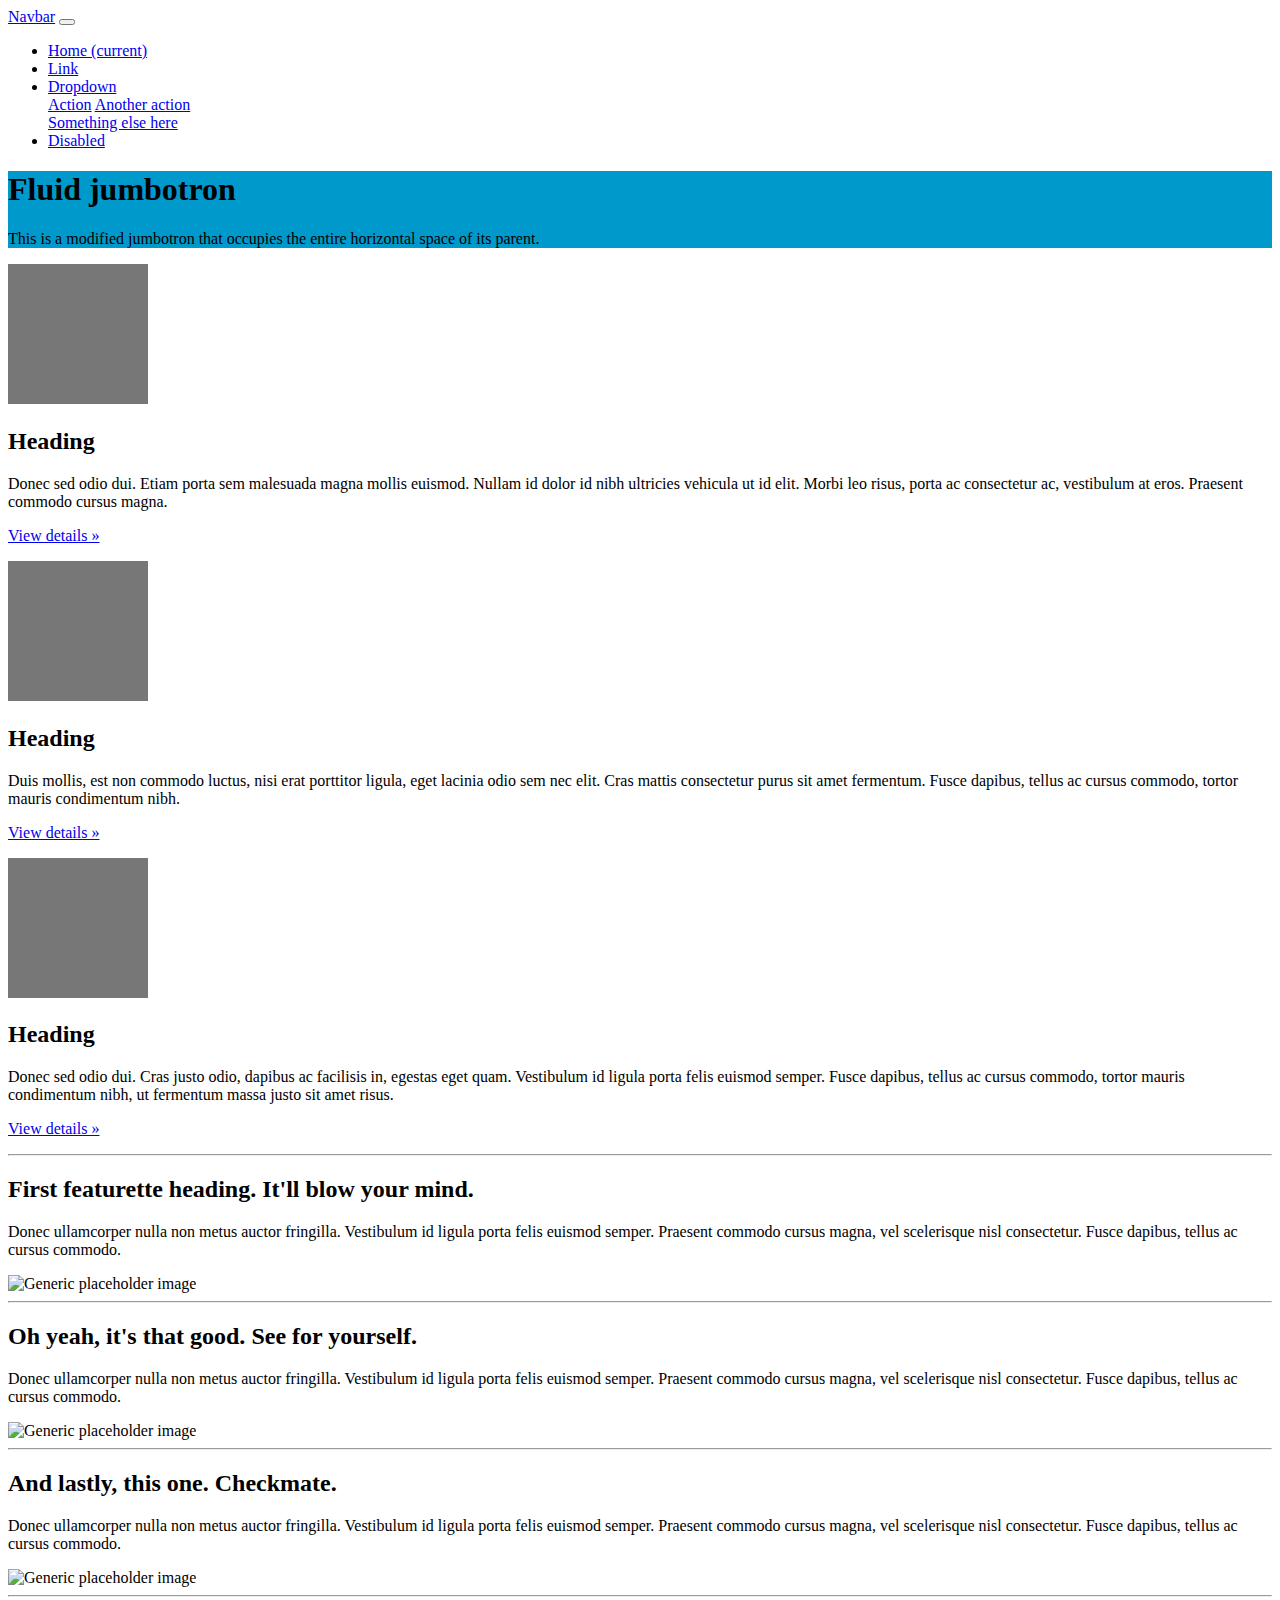
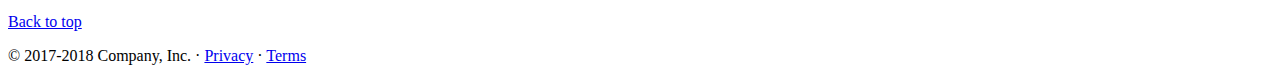
==== index.html @ eb479bd4 "First layout" ====
<!doctype html>
<html lang="en">
    <head>
        <!-- Required meta tags -->
        <meta charset="utf-8">
        <meta name="viewport" content="width=device-width, initial-scale=1, shrink-to-fit=no">
    
        <!-- Bootstrap CSS -->
        <link rel="stylesheet" href="https://stackpath.bootstrapcdn.com/bootstrap/4.1.3/css/bootstrap.min.css" integrity="sha384-MCw98/SFnGE8fJT3GXwEOngsV7Zt27NXFoaoApmYm81iuXoPkFOJwJ8ERdknLPMO" crossorigin="anonymous">
        <link rel="stylesheet" href="styles/styles.css">
    
        <title>Welcome to Open Asterisk</title>
    </head>
    <body>

    <header>
        <div class="container">
            <nav class="navbar navbar-expand-lg navbar-light ">
                    <a class="navbar-brand" href="index.html">Navbar</a>
                    <button class="navbar-toggler" type="button" data-toggle="collapse" data-target="#navbarSupportedContent" aria-controls="navbarSupportedContent" aria-expanded="false" aria-label="Toggle navigation">
                      <span class="navbar-toggler-icon"></span>
                    </button>
                  
                    <div class="collapse navbar-collapse" id="navbarSupportedContent">
                      <ul class="navbar-nav mr-auto">
                        <li class="nav-item active">
                          <a class="nav-link" href="#">Home <span class="sr-only">(current)</span></a>
                        </li>
                        <li class="nav-item">
                          <a class="nav-link" href="#">Link</a>
                        </li>
                        <li class="nav-item dropdown">
                          <a class="nav-link dropdown-toggle" href="#" id="navbarDropdown" role="button" data-toggle="dropdown" aria-haspopup="true" aria-expanded="false">
                            Dropdown
                          </a>
                          <div class="dropdown-menu" aria-labelledby="navbarDropdown">
                            <a class="dropdown-item" href="#">Action</a>
                            <a class="dropdown-item" href="#">Another action</a>
                            <div class="dropdown-divider"></div>
                            <a class="dropdown-item" href="#">Something else here</a>
                          </div>
                        </li>
                        <li class="nav-item">
                          <a class="nav-link disabled" href="#">Disabled</a>
                        </li>
                      </ul>
                      
                    </div>
                  </nav>
        </div>

    </header>

    <main role="main">
        <div class="jumbotron jumbotron-fluid bg-blue text-white">
            <div class="container">
                <h1 class="display-4">Fluid jumbotron</h1>
                <p class="lead">This is a modified jumbotron that occupies the entire horizontal space of its parent.</p>
            </div>
        </div>


      <!-- Marketing messaging and featurettes
      ================================================== -->
      <!-- Wrap the rest of the page in another container to center all the content. -->

      <div class="container marketing">

        <!-- Three columns of text below the carousel -->
        <div class="row">
          <div class="col-lg-4">
            <img class="rounded-circle" src="[data-uri]" alt="Generic placeholder image" width="140" height="140">
            <h2>Heading</h2>
            <p>Donec sed odio dui. Etiam porta sem malesuada magna mollis euismod. Nullam id dolor id nibh ultricies vehicula ut id elit. Morbi leo risus, porta ac consectetur ac, vestibulum at eros. Praesent commodo cursus magna.</p>
            <p><a class="btn btn-secondary" href="#" role="button">View details &raquo;</a></p>
          </div><!-- /.col-lg-4 -->
          <div class="col-lg-4">
            <img class="rounded-circle" src="[data-uri]" alt="Generic placeholder image" width="140" height="140">
            <h2>Heading</h2>
            <p>Duis mollis, est non commodo luctus, nisi erat porttitor ligula, eget lacinia odio sem nec elit. Cras mattis consectetur purus sit amet fermentum. Fusce dapibus, tellus ac cursus commodo, tortor mauris condimentum nibh.</p>
            <p><a class="btn btn-secondary" href="#" role="button">View details &raquo;</a></p>
          </div><!-- /.col-lg-4 -->
          <div class="col-lg-4">
            <img class="rounded-circle" src="[data-uri]" alt="Generic placeholder image" width="140" height="140">
            <h2>Heading</h2>
            <p>Donec sed odio dui. Cras justo odio, dapibus ac facilisis in, egestas eget quam. Vestibulum id ligula porta felis euismod semper. Fusce dapibus, tellus ac cursus commodo, tortor mauris condimentum nibh, ut fermentum massa justo sit amet risus.</p>
            <p><a class="btn btn-secondary" href="#" role="button">View details &raquo;</a></p>
          </div><!-- /.col-lg-4 -->
        </div><!-- /.row -->


        <!-- START THE FEATURETTES -->

        <hr class="featurette-divider">

        <div class="row featurette">
          <div class="col-md-7">
            <h2 class="featurette-heading">First featurette heading. <span class="text-muted">It'll blow your mind.</span></h2>
            <p class="lead">Donec ullamcorper nulla non metus auctor fringilla. Vestibulum id ligula porta felis euismod semper. Praesent commodo cursus magna, vel scelerisque nisl consectetur. Fusce dapibus, tellus ac cursus commodo.</p>
          </div>
          <div class="col-md-5">
            <img class="featurette-image img-fluid mx-auto" data-src="holder.js/500x500/auto" alt="Generic placeholder image">
          </div>
        </div>

        <hr class="featurette-divider">

        <div class="row featurette">
          <div class="col-md-7 order-md-2">
            <h2 class="featurette-heading">Oh yeah, it's that good. <span class="text-muted">See for yourself.</span></h2>
            <p class="lead">Donec ullamcorper nulla non metus auctor fringilla. Vestibulum id ligula porta felis euismod semper. Praesent commodo cursus magna, vel scelerisque nisl consectetur. Fusce dapibus, tellus ac cursus commodo.</p>
          </div>
          <div class="col-md-5 order-md-1">
            <img class="featurette-image img-fluid mx-auto" data-src="holder.js/500x500/auto" alt="Generic placeholder image">
          </div>
        </div>

        <hr class="featurette-divider">

        <div class="row featurette">
          <div class="col-md-7">
            <h2 class="featurette-heading">And lastly, this one. <span class="text-muted">Checkmate.</span></h2>
            <p class="lead">Donec ullamcorper nulla non metus auctor fringilla. Vestibulum id ligula porta felis euismod semper. Praesent commodo cursus magna, vel scelerisque nisl consectetur. Fusce dapibus, tellus ac cursus commodo.</p>
          </div>
          <div class="col-md-5">
            <img class="featurette-image img-fluid mx-auto" data-src="holder.js/500x500/auto" alt="Generic placeholder image">
          </div>
        </div>

        <hr class="featurette-divider">

        <!-- /END THE FEATURETTES -->

      </div><!-- /.container -->


      <!-- FOOTER -->
      <footer class="container">
        <p class="float-right"><a href="#">Back to top</a></p>
        <p>&copy; 2017-2018 Company, Inc. &middot; <a href="#">Privacy</a> &middot; <a href="#">Terms</a></p>
      </footer>
    </main>

    <!-- Optional JavaScript -->
    <!-- jQuery first, then Popper.js, then Bootstrap JS -->
    <script src="https://code.jquery.com/jquery-3.3.1.slim.min.js" integrity="sha384-q8i/X+965DzO0rT7abK41JStQIAqVgRVzpbzo5smXKp4YfRvH+8abtTE1Pi6jizo" crossorigin="anonymous"></script>
    <script src="https://cdnjs.cloudflare.com/ajax/libs/popper.js/1.14.3/umd/popper.min.js" integrity="sha384-ZMP7rVo3mIykV+2+9J3UJ46jBk0WLaUAdn689aCwoqbBJiSnjAK/l8WvCWPIPm49" crossorigin="anonymous"></script>
    <script src="https://stackpath.bootstrapcdn.com/bootstrap/4.1.3/js/bootstrap.min.js" integrity="sha384-ChfqqxuZUCnJSK3+MXmPNIyE6ZbWh2IMqE241rYiqJxyMiZ6OW/JmZQ5stwEULTy" crossorigin="anonymous"></script>
  </body>
</html>
---- styles/styles.css ----
.bg-blue { background-color: #09c; }
.text-blue { color: #09c; }

.bg-green { background-color: #6c3; }
.text-green { color: #6c3; }
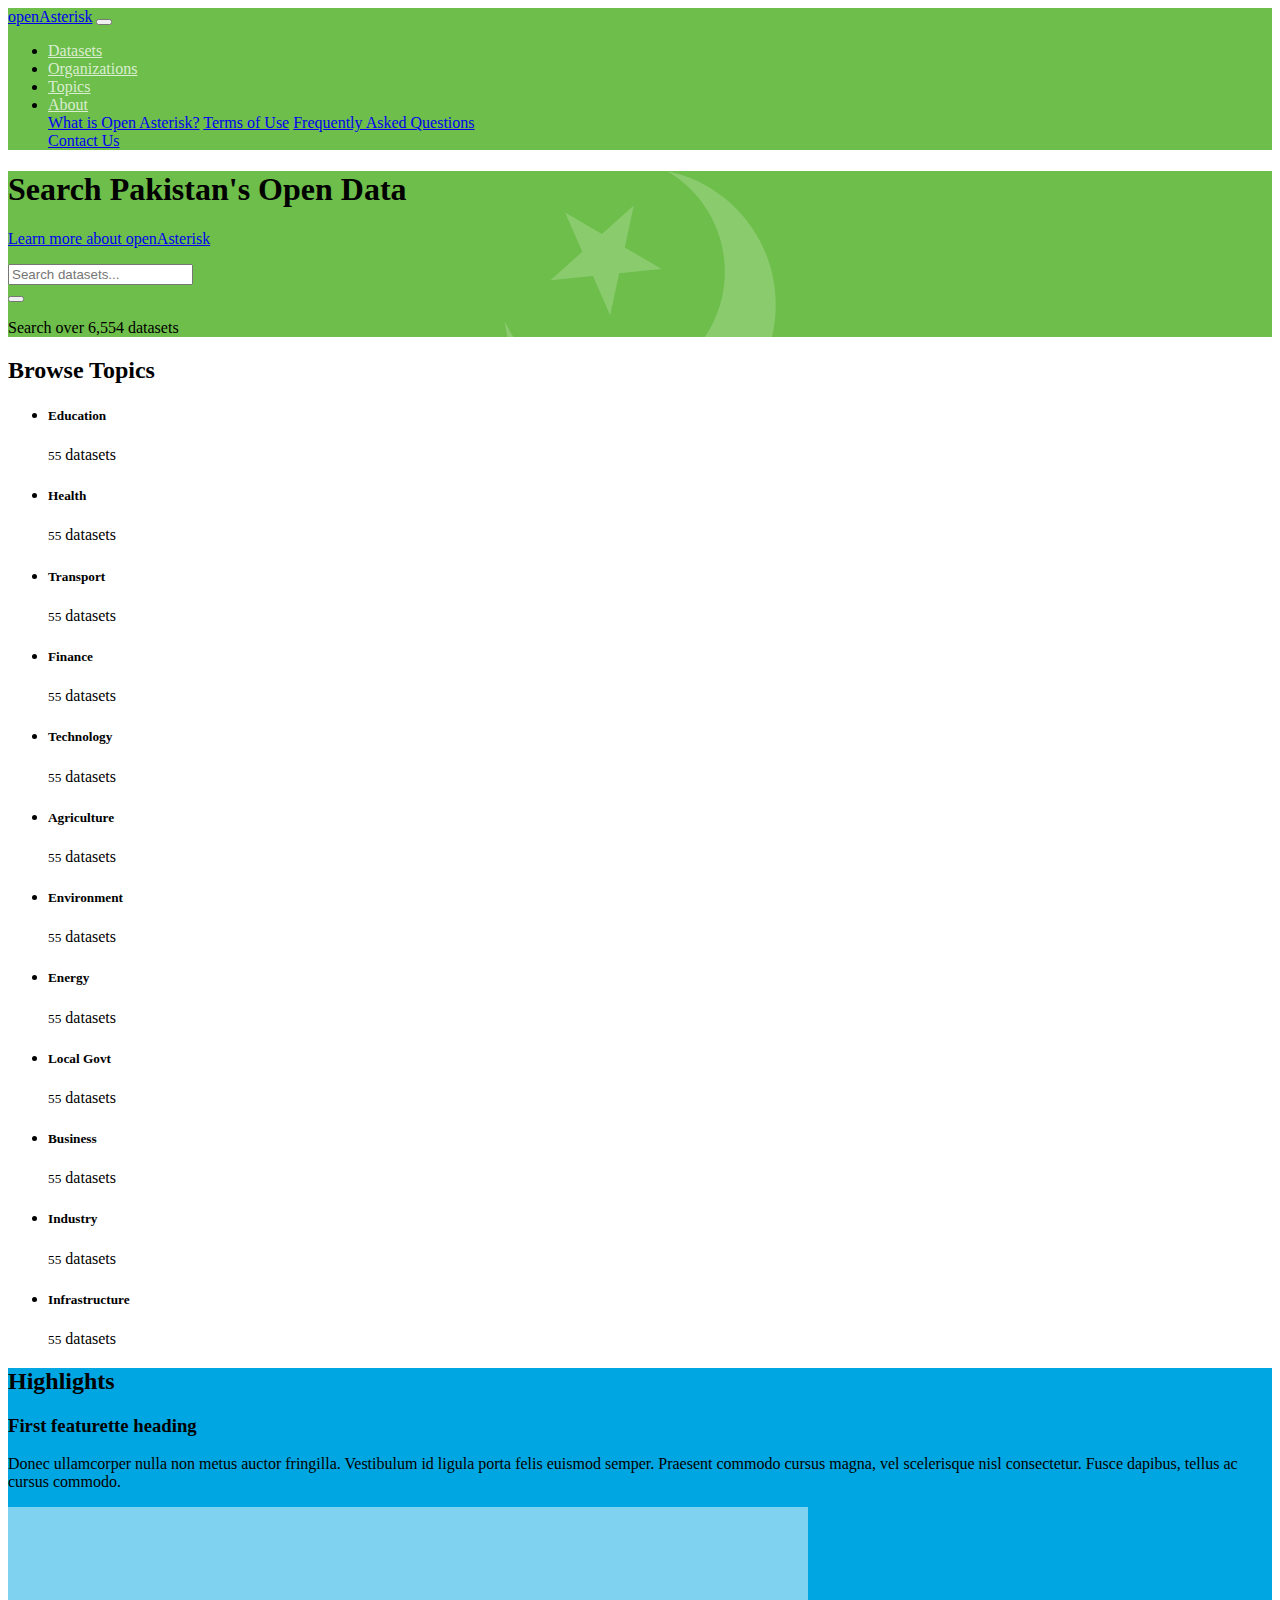
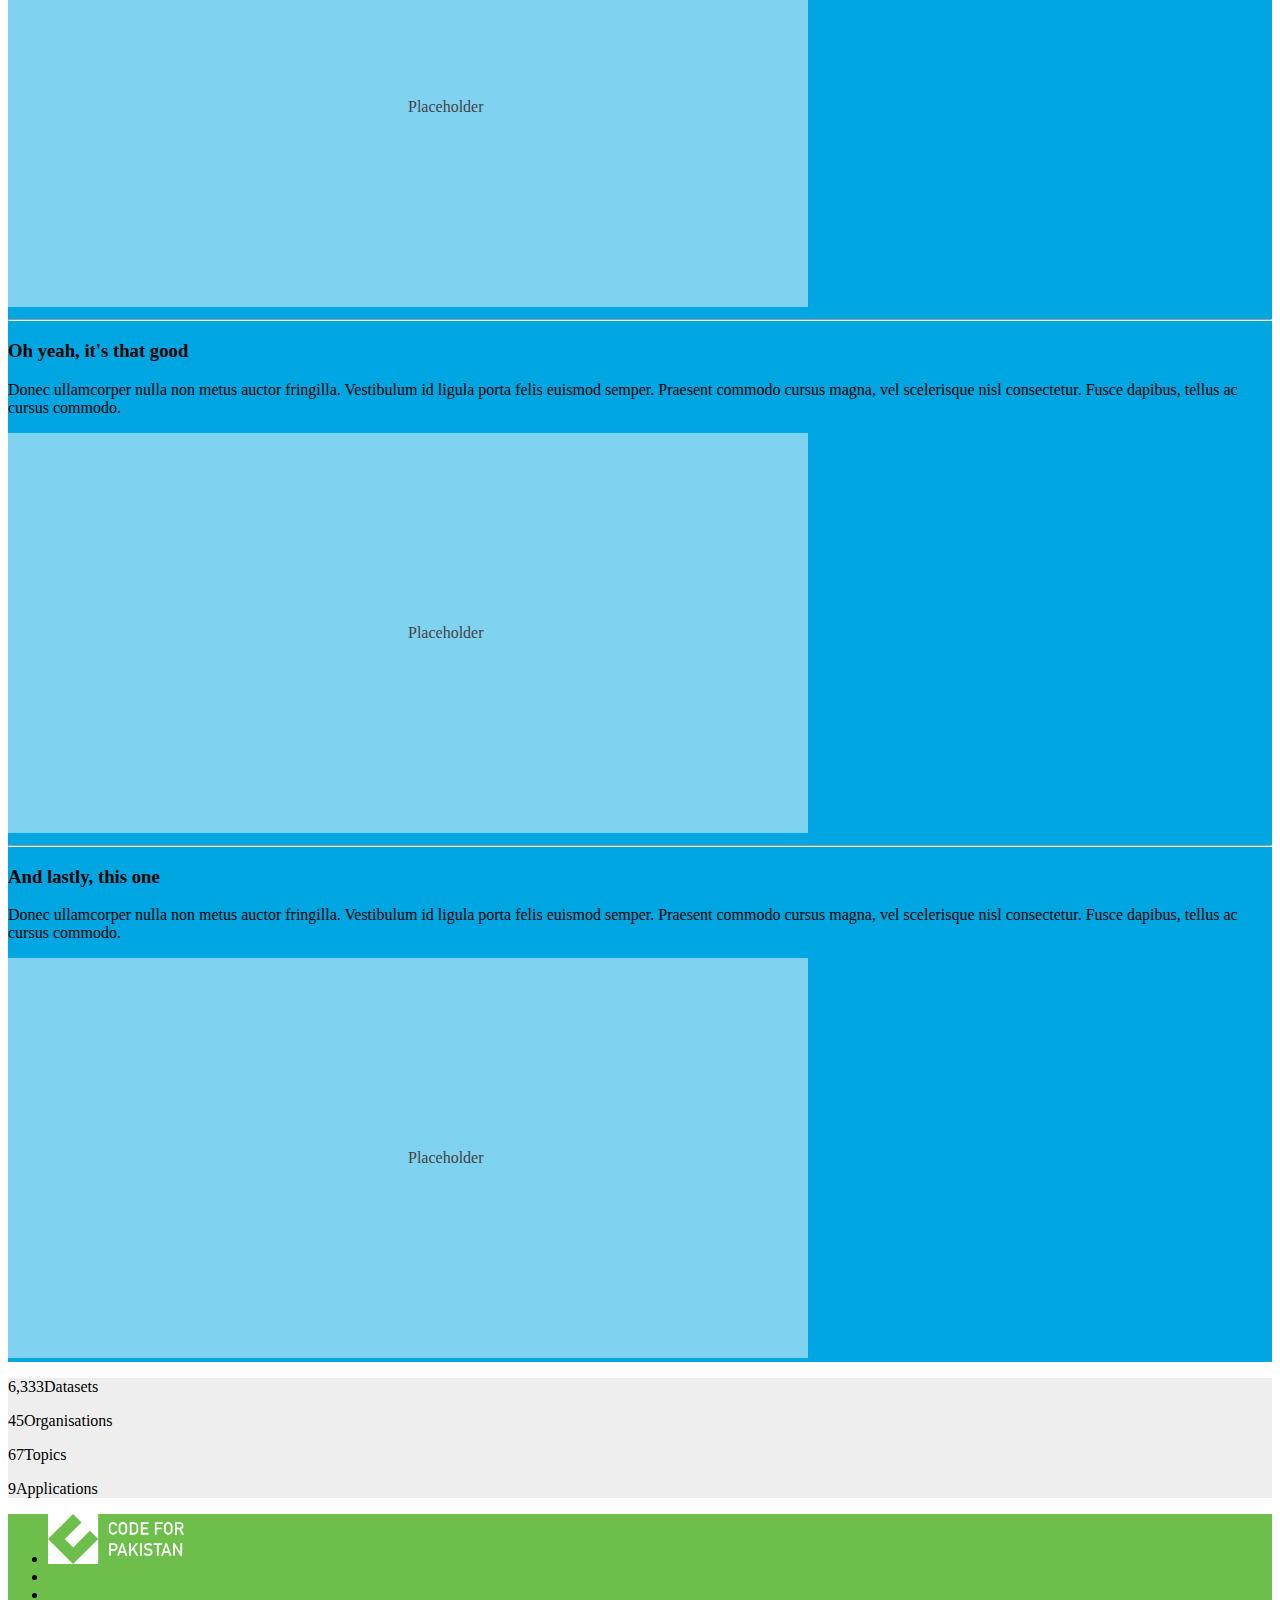
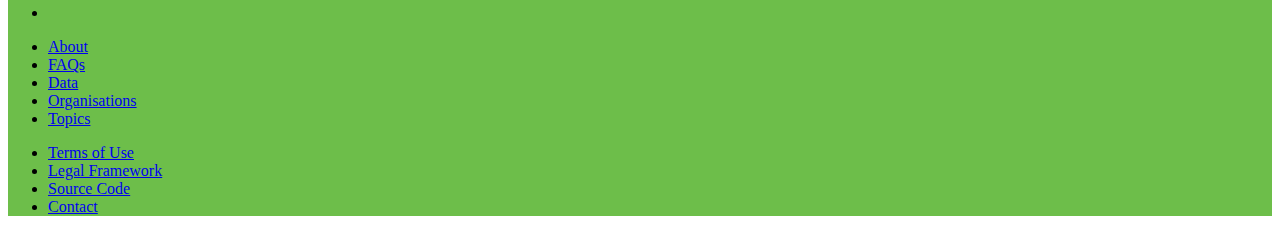
==== commit 18d365c6: "Updated home page template" ====
--- a/index.html
+++ b/index.html
@@ -1,105 +1,238 @@
 <!doctype html>
 <html lang="en">
-    <head>
-        <!-- Required meta tags -->
-        <meta charset="utf-8">
-        <meta name="viewport" content="width=device-width, initial-scale=1, shrink-to-fit=no">
-    
-        <!-- Bootstrap CSS -->
-        <link rel="stylesheet" href="https://stackpath.bootstrapcdn.com/bootstrap/4.1.3/css/bootstrap.min.css" integrity="sha384-MCw98/SFnGE8fJT3GXwEOngsV7Zt27NXFoaoApmYm81iuXoPkFOJwJ8ERdknLPMO" crossorigin="anonymous">
-        <link rel="stylesheet" href="styles/styles.css">
-    
-        <title>Welcome to Open Asterisk</title>
-    </head>
-    <body>
-
-    <header>
-        <div class="container">
-            <nav class="navbar navbar-expand-lg navbar-light ">
-                    <a class="navbar-brand" href="index.html">Navbar</a>
-                    <button class="navbar-toggler" type="button" data-toggle="collapse" data-target="#navbarSupportedContent" aria-controls="navbarSupportedContent" aria-expanded="false" aria-label="Toggle navigation">
-                      <span class="navbar-toggler-icon"></span>
-                    </button>
-                  
-                    <div class="collapse navbar-collapse" id="navbarSupportedContent">
-                      <ul class="navbar-nav mr-auto">
-                        <li class="nav-item active">
-                          <a class="nav-link" href="#">Home <span class="sr-only">(current)</span></a>
-                        </li>
-                        <li class="nav-item">
-                          <a class="nav-link" href="#">Link</a>
-                        </li>
-                        <li class="nav-item dropdown">
-                          <a class="nav-link dropdown-toggle" href="#" id="navbarDropdown" role="button" data-toggle="dropdown" aria-haspopup="true" aria-expanded="false">
-                            Dropdown
-                          </a>
-                          <div class="dropdown-menu" aria-labelledby="navbarDropdown">
-                            <a class="dropdown-item" href="#">Action</a>
-                            <a class="dropdown-item" href="#">Another action</a>
-                            <div class="dropdown-divider"></div>
-                            <a class="dropdown-item" href="#">Something else here</a>
-                          </div>
-                        </li>
-                        <li class="nav-item">
-                          <a class="nav-link disabled" href="#">Disabled</a>
-                        </li>
-                      </ul>
-                      
-                    </div>
-                  </nav>
-        </div>
-
-    </header>
-
-    <main role="main">
-        <div class="jumbotron jumbotron-fluid bg-blue text-white">
-            <div class="container">
-                <h1 class="display-4">Fluid jumbotron</h1>
-                <p class="lead">This is a modified jumbotron that occupies the entire horizontal space of its parent.</p>
-            </div>
-        </div>
-
-
-      <!-- Marketing messaging and featurettes
-      ================================================== -->
-      <!-- Wrap the rest of the page in another container to center all the content. -->
-
-      <div class="container marketing">
-
+
+<head>
+  <!-- Required meta tags -->
+  <meta charset="utf-8">
+  <meta name="viewport" content="width=device-width, initial-scale=1, shrink-to-fit=no">
+
+  <!-- Bootstrap CSS -->
+  <link rel="stylesheet" href="https://stackpath.bootstrapcdn.com/bootstrap/4.1.3/css/bootstrap.min.css" integrity="sha384-MCw98/SFnGE8fJT3GXwEOngsV7Zt27NXFoaoApmYm81iuXoPkFOJwJ8ERdknLPMO"
+    crossorigin="anonymous">
+  <link rel="stylesheet" href="https://use.fontawesome.com/releases/v5.6.3/css/all.css" integrity="sha384-UHRtZLI+pbxtHCWp1t77Bi1L4ZtiqrqD80Kn4Z8NTSRyMA2Fd33n5dQ8lWUE00s/"
+    crossorigin="anonymous">
+  <link rel="stylesheet" href="styles/styles.css">
+
+  <title>Welcome to Open Asterisk</title>
+</head>
+
+<body>
+
+  <!-- START HEADER -->
+  <header class="bg-green">
+    <div class="container">
+      <nav class="navbar navbar-expand-lg navbar-dark">
+        <a class="navbar-brand" href="index.html"><i class="fas fa-xs fa-spin fa-asterisk"></i> openAsterisk</a>
+        <button class="navbar-toggler" type="button" data-toggle="collapse" data-target="#navbarSupportedContent"
+          aria-controls="navbarSupportedContent" aria-expanded="false" aria-label="Toggle navigation">
+          <span class="navbar-toggler-icon"></span>
+        </button>
+
+        <div class="collapse navbar-collapse" id="navbarSupportedContent">
+          <ul class="navbar-nav ml-auto">
+            <li class="nav-item mx-2">
+              <a class="nav-link" href="data.html"><i class="far fa-copy"></i> Datasets</a>
+            </li>
+            <li class="nav-item mx-2">
+              <a class="nav-link" href="orgs.html"><i class="fa fa-users"></i> Organizations</a>
+            </li>
+            <li class="nav-item mx-2">
+              <a class="nav-link" href="topics.html"><i class="far fa-folder-open"></i> Topics</a>
+            </li>
+            <li class="nav-item mx-2 dropdown">
+              <a class="nav-link dropdown-toggle" href="#" id="navbarDropdown" role="button" data-toggle="dropdown"
+                aria-haspopup="true" aria-expanded="false">
+                <i class="fa fa-info-circle"></i> About
+              </a>
+              <div class="dropdown-menu dropdown-menu-right" aria-labelledby="navbarDropdown">
+                <a class="dropdown-item" href="#">What is Open Asterisk?</a>
+                <a class="dropdown-item" href="#">Terms of Use</a>
+                <a class="dropdown-item" href="#">Frequently Asked Questions</a>
+                <div class="dropdown-divider"></div>
+                <a class="dropdown-item" href="#">Contact Us</a>
+              </div>
+            </li>
+          </ul>
+
+        </div>
+      </nav>
+    </div>
+
+  </header>
+  <!-- END HEADER-->
+
+  <main role="main">
+
+    <!-- Start Jumbotron-->
+    <section class="jumbotron jumbotron-fluid bg-green bg-cover text-white mb-0">
+      <div class="container">
+        <div class="row">
+          <div class="col-md-6">
+            <h1 class="mb-3">Search Pakistan's Open Data</h1>
+            <p><a class="btn btn-outline-light" href="about.html">Learn more about openAsterisk</a></p>
+          </div>
+          <div class="col-md-6 d-flex flex-column-reverse text-right">
+            <form class="">
+              <div class="input-group input-group-lg">
+                <input type="text" class="form-control" placeholder="Search datasets..." aria-label="Recipient's username"
+                  aria-describedby="button-addon2">
+                <div class="input-group-append">
+                  <button class="btn btn-default" type="button" id="button-addon2"><i class="fas fa-search"></i></button>
+                </div>
+              </div>
+            </form>
+            <p class="lead">Search over 6,554 datasets</p>
+          </div>
+        </div>
+      </div>
+    </section>
+    <!-- End Jumbotron-->
+
+    <!-- START TOPICS -->
+    <section class="bg-light py-5">
+      <div class="container">
+        <h2 class="mb-5 text-center">Browse Topics</h2>
         <!-- Three columns of text below the carousel -->
-        <div class="row">
-          <div class="col-lg-4">
-            <img class="rounded-circle" src="[data-uri]" alt="Generic placeholder image" width="140" height="140">
-            <h2>Heading</h2>
-            <p>Donec sed odio dui. Etiam porta sem malesuada magna mollis euismod. Nullam id dolor id nibh ultricies vehicula ut id elit. Morbi leo risus, porta ac consectetur ac, vestibulum at eros. Praesent commodo cursus magna.</p>
-            <p><a class="btn btn-secondary" href="#" role="button">View details &raquo;</a></p>
-          </div><!-- /.col-lg-4 -->
-          <div class="col-lg-4">
-            <img class="rounded-circle" src="[data-uri]" alt="Generic placeholder image" width="140" height="140">
-            <h2>Heading</h2>
-            <p>Duis mollis, est non commodo luctus, nisi erat porttitor ligula, eget lacinia odio sem nec elit. Cras mattis consectetur purus sit amet fermentum. Fusce dapibus, tellus ac cursus commodo, tortor mauris condimentum nibh.</p>
-            <p><a class="btn btn-secondary" href="#" role="button">View details &raquo;</a></p>
-          </div><!-- /.col-lg-4 -->
-          <div class="col-lg-4">
-            <img class="rounded-circle" src="[data-uri]" alt="Generic placeholder image" width="140" height="140">
-            <h2>Heading</h2>
-            <p>Donec sed odio dui. Cras justo odio, dapibus ac facilisis in, egestas eget quam. Vestibulum id ligula porta felis euismod semper. Fusce dapibus, tellus ac cursus commodo, tortor mauris condimentum nibh, ut fermentum massa justo sit amet risus.</p>
-            <p><a class="btn btn-secondary" href="#" role="button">View details &raquo;</a></p>
-          </div><!-- /.col-lg-4 -->
-        </div><!-- /.row -->
-
-
-        <!-- START THE FEATURETTES -->
-
-        <hr class="featurette-divider">
-
+
+        <ul class="list-unstyled row">
+          <li class="media col-md-3 col-6 mb-3">
+            <span class="fa-stack fa-2x">
+              <i class="fas fa-circle text-gray fa-stack-2x"></i>
+              <i class="fas fa-graduation-cap fa-stack-1x fa-inverse"></i>
+            </span>
+            <div class="media-body">
+              <h5 class="mt-0 mb-1">Education</h5>
+              <p><small class="badge badge-secondary">55</small> datasets</p>
+            </div>
+          </li>
+          <li class="media col-md-3 col-6 mb-3">
+            <span class="fa-stack fa-2x">
+              <i class="fas fa-circle text-gray fa-stack-2x"></i>
+              <i class="fas fa-heartbeat fa-stack-1x fa-inverse"></i>
+            </span>
+            <div class="media-body">
+              <h5 class="mt-0 mb-1">Health </h5>
+              <p><small class="badge badge-secondary">55</small> datasets</p>
+            </div>
+          </li>
+          <li class="media col-md-3 col-6 mb-3">
+            <span class="fa-stack fa-2x">
+              <i class="fas fa-circle text-gray fa-stack-2x"></i>
+              <i class="fas fa-bus-alt fa-stack-1x fa-inverse"></i>
+            </span>
+            <div class="media-body">
+              <h5 class="mt-0 mb-1">Transport</h5>
+              <p><small class="badge badge-secondary">55</small> datasets</p>
+            </div>
+          </li>
+          <li class="media col-md-3 col-6 mb-3">
+            <span class="fa-stack fa-2x">
+              <i class="fas fa-circle text-gray fa-stack-2x"></i>
+              <i class="fas fa-chart-line fa-stack-1x fa-inverse"></i>
+            </span>
+            <div class="media-body">
+              <h5 class="mt-0 mb-1">Finance</h5>
+              <p><small class="badge badge-secondary">55</small> datasets</p>
+            </div>
+          </li>
+          <li class="media col-md-3 col-6 mb-3">
+            <span class="fa-stack fa-2x">
+              <i class="fas fa-circle text-gray fa-stack-2x"></i>
+              <i class="fas fa-satellite-dish fa-stack-1x fa-inverse"></i>
+            </span>
+            <div class="media-body">
+              <h5 class="mt-0 mb-1">Technology</h5>
+              <p><small class="badge badge-secondary">55</small> datasets</p>
+            </div>
+          </li>
+          <li class="media col-md-3 col-6 mb-3">
+            <span class="fa-stack fa-2x">
+              <i class="fas fa-circle text-gray fa-stack-2x"></i>
+              <i class="fas fa-tractor fa-stack-1x fa-inverse"></i>
+            </span>
+            <div class="media-body">
+              <h5 class="mt-0 mb-1">Agriculture</h5>
+              <p><small class="badge badge-secondary">55</small> datasets</p>
+            </div>
+          </li>
+          <li class="media col-md-3 col-6 mb-3">
+            <span class="fa-stack fa-2x">
+              <i class="fas fa-circle text-gray fa-stack-2x"></i>
+              <i class="fas fa-cloud-sun fa-stack-1x fa-inverse"></i>
+            </span>
+            <div class="media-body">
+              <h5 class="mt-0 mb-1">Environment</h5>
+              <p><small class="badge badge-secondary">55</small> datasets</p>
+            </div>
+          </li>
+          <li class="media col-md-3 col-6 mb-3">
+            <span class="fa-stack fa-2x">
+              <i class="fas fa-circle text-gray fa-stack-2x"></i>
+              <i class="fas fa-radiation fa-stack-1x fa-inverse"></i>
+            </span>
+            <div class="media-body">
+              <h5 class="mt-0 mb-1">Energy</h5>
+              <p><small class="badge badge-secondary">55</small> datasets</p>
+            </div>
+          </li>
+          <li class="media col-md-3 col-6 mb-3">
+            <span class="fa-stack fa-2x">
+              <i class="fas fa-circle text-gray fa-stack-2x"></i>
+              <i class="fas fa-university fa-stack-1x fa-inverse"></i>
+            </span>
+            <div class="media-body">
+              <h5 class="mt-0 mb-1">Local Govt</h5>
+              <p><small class="badge badge-secondary">55</small> datasets</p>
+            </div>
+          </li>
+          <li class="media col-md-3 col-6 mb-3">
+            <span class="fa-stack fa-2x">
+              <i class="fas fa-circle text-gray fa-stack-2x"></i>
+              <i class="fas fa-briefcase fa-stack-1x fa-inverse"></i>
+            </span>
+            <div class="media-body">
+              <h5 class="mt-0 mb-1">Business</h5>
+              <p><small class="badge badge-secondary">55</small> datasets</p>
+            </div>
+          </li>
+          <li class="media col-md-3 col-6 mb-3">
+            <span class="fa-stack fa-2x">
+              <i class="fas fa-circle text-gray fa-stack-2x"></i>
+              <i class="fas fa-industry fa-stack-1x fa-inverse"></i>
+            </span>
+            <div class="media-body">
+              <h5 class="mt-0 mb-1">Industry</h5>
+              <p><small class="badge badge-secondary">55</small> datasets</p>
+            </div>
+          </li>
+          <li class="media col-md-3 col-6 mb-3">
+            <span class="fa-stack fa-2x">
+              <i class="fas fa-circle text-gray fa-stack-2x"></i>
+              <i class="fas fa-city fa-stack-1x fa-inverse"></i>
+            </span>
+            <div class="media-body">
+              <h5 class="mt-0 mb-1">Infrastructure</h5>
+              <p><small class="badge badge-secondary">55</small> datasets</p>
+            </div>
+          </li>
+        </ul>
+      </div>
+    </section>
+    <!-- END TOPICS -->
+
+    <!-- START HIGHLIGHTS  -->
+    <section class="bg-blue text-white py-5">
+      <div class="container">
+        <h2 class="mb-5 text-center">Highlights</h2>
         <div class="row featurette">
           <div class="col-md-7">
-            <h2 class="featurette-heading">First featurette heading. <span class="text-muted">It'll blow your mind.</span></h2>
-            <p class="lead">Donec ullamcorper nulla non metus auctor fringilla. Vestibulum id ligula porta felis euismod semper. Praesent commodo cursus magna, vel scelerisque nisl consectetur. Fusce dapibus, tellus ac cursus commodo.</p>
+            <h3>First featurette heading</h3>
+            <p class="lead">Donec ullamcorper nulla non metus auctor fringilla. Vestibulum id ligula porta
+              felis euismod semper. Praesent commodo cursus magna, vel scelerisque nisl consectetur. Fusce
+              dapibus, tellus ac cursus commodo.</p>
           </div>
           <div class="col-md-5">
-            <img class="featurette-image img-fluid mx-auto" data-src="holder.js/500x500/auto" alt="Generic placeholder image">
+            <img class="featurette-image img-fluid mx-auto" src="images/placeholder.svg" alt="Generic placeholder image">
           </div>
         </div>
 
@@ -107,44 +240,93 @@
 
         <div class="row featurette">
           <div class="col-md-7 order-md-2">
-            <h2 class="featurette-heading">Oh yeah, it's that good. <span class="text-muted">See for yourself.</span></h2>
-            <p class="lead">Donec ullamcorper nulla non metus auctor fringilla. Vestibulum id ligula porta felis euismod semper. Praesent commodo cursus magna, vel scelerisque nisl consectetur. Fusce dapibus, tellus ac cursus commodo.</p>
+            <h3>Oh yeah, it's that good</h3>
+            <p class="lead">Donec ullamcorper nulla non metus auctor fringilla. Vestibulum id ligula porta
+              felis euismod semper. Praesent commodo cursus magna, vel scelerisque nisl consectetur. Fusce
+              dapibus, tellus ac cursus commodo.</p>
           </div>
           <div class="col-md-5 order-md-1">
-            <img class="featurette-image img-fluid mx-auto" data-src="holder.js/500x500/auto" alt="Generic placeholder image">
-          </div>
-        </div>
-
-        <hr class="featurette-divider">
+            <img class="featurette-image img-fluid mx-auto" src="images/placeholder.svg" alt="Generic placeholder image">
+          </div>
+        </div>
+
+        <hr class="">
 
         <div class="row featurette">
           <div class="col-md-7">
-            <h2 class="featurette-heading">And lastly, this one. <span class="text-muted">Checkmate.</span></h2>
-            <p class="lead">Donec ullamcorper nulla non metus auctor fringilla. Vestibulum id ligula porta felis euismod semper. Praesent commodo cursus magna, vel scelerisque nisl consectetur. Fusce dapibus, tellus ac cursus commodo.</p>
+            <h3>And lastly, this one</h3>
+            <p class="lead">Donec ullamcorper nulla non metus auctor fringilla. Vestibulum id ligula porta
+              felis euismod semper. Praesent commodo cursus magna, vel scelerisque nisl consectetur. Fusce
+              dapibus, tellus ac cursus commodo.</p>
           </div>
           <div class="col-md-5">
-            <img class="featurette-image img-fluid mx-auto" data-src="holder.js/500x500/auto" alt="Generic placeholder image">
-          </div>
-        </div>
-
-        <hr class="featurette-divider">
-
+            <img class="featurette-image img-fluid mx-auto" src="images/placeholder.svg" alt="Generic placeholder image">
+          </div>
+        </div>
         <!-- /END THE FEATURETTES -->
 
       </div><!-- /.container -->
-
-
-      <!-- FOOTER -->
-      <footer class="container">
-        <p class="float-right"><a href="#">Back to top</a></p>
-        <p>&copy; 2017-2018 Company, Inc. &middot; <a href="#">Privacy</a> &middot; <a href="#">Terms</a></p>
-      </footer>
-    </main>
-
-    <!-- Optional JavaScript -->
-    <!-- jQuery first, then Popper.js, then Bootstrap JS -->
-    <script src="https://code.jquery.com/jquery-3.3.1.slim.min.js" integrity="sha384-q8i/X+965DzO0rT7abK41JStQIAqVgRVzpbzo5smXKp4YfRvH+8abtTE1Pi6jizo" crossorigin="anonymous"></script>
-    <script src="https://cdnjs.cloudflare.com/ajax/libs/popper.js/1.14.3/umd/popper.min.js" integrity="sha384-ZMP7rVo3mIykV+2+9J3UJ46jBk0WLaUAdn689aCwoqbBJiSnjAK/l8WvCWPIPm49" crossorigin="anonymous"></script>
-    <script src="https://stackpath.bootstrapcdn.com/bootstrap/4.1.3/js/bootstrap.min.js" integrity="sha384-ChfqqxuZUCnJSK3+MXmPNIyE6ZbWh2IMqE241rYiqJxyMiZ6OW/JmZQ5stwEULTy" crossorigin="anonymous"></script>
-  </body>
-</html>
+    </section>
+    <!-- END HIGHLIGHTS -->
+
+    <!-- START STATISTICS -->
+    <section class="py-5 bg-gray">
+      <div class="container">
+        <div class="d-flex justify-content-around">
+          <p><span class="display-3 d-block text-secondary">6,333</span>Datasets</p>
+          <p><span class="display-3 d-block text-secondary">45</span>Organisations</p>
+          <p><span class="display-3 d-block text-secondary">67</span>Topics</p>
+          <p><span class="display-3 d-block text-secondary">9</span>Applications</p>
+        </div>
+      </div>
+    </section>
+    <!-- END STATISTICS -->
+
+    <!-- START FOOTER -->
+    <section class="py-5 bg-green">
+      <div class="container">
+        <footer class="row">
+          <div class="col-md-4">
+            <ul class="list-inline d-flex align-items-center justify-content-around">
+              <li class="list-inline-item"><a href="http://www.codeforpakistan.org"><img src="images/cfp-logo.svg"
+                    height="50rem"></a></li>
+              <li class="list-inline-item"><a href="https://www.facebook.com/CodeforPK" class="text-light"><i class="fab fa-2x fa-facebook"></i></a></li>
+              <li class="list-inline-item"><a href="https://www.twitter.com/CodeforPakistan" class="text-light"><i
+                    class="fab fa-2x fa-twitter"></i></a></li>
+              <li class="list-inline-item"><a href="https://www.github.com/codeforpakistan" class="text-light"><i class="fab fa-2x fa-github"></i></a></li>
+            </ul>
+          </div>
+          <div class="col-md-8">
+            <ul class="nav">
+              <li class="nav-item"><a class="nav-link text-light" href="#">About</a></li>
+              <li class="nav-item"><a class="nav-link text-light" href="#">FAQs</a></li>
+
+              <li class="nav-item"><a class="nav-link text-light" href="#">Data</a></li>
+              <li class="nav-item"><a class="nav-link text-light" href="#">Organisations</a></li>
+              <li class="nav-item"><a class="nav-link text-light" href="#">Topics</a></li>
+            </ul>
+            <ul class="nav">
+              <li class="nav-item"><a class="nav-link text-light" href="#">Terms of Use</a></li>
+              <li class="nav-item"><a class="nav-link text-light" href="#">Legal Framework</a></li>
+              <li class="nav-item"><a class="nav-link text-light" href="#">Source Code</a></li>
+
+              <li class="nav-item"><a class="nav-link text-light" href="#">Contact</a></li>
+            </ul>
+          </div>
+        </footer>
+      </div>
+    </section>
+    <!-- END FOOTER -->
+  </main>
+
+  <!-- Optional JavaScript -->
+  <!-- jQuery first, then Popper.js, then Bootstrap JS -->
+  <script src="https://code.jquery.com/jquery-3.3.1.slim.min.js" integrity="sha384-q8i/X+965DzO0rT7abK41JStQIAqVgRVzpbzo5smXKp4YfRvH+8abtTE1Pi6jizo"
+    crossorigin="anonymous"></script>
+  <script src="https://cdnjs.cloudflare.com/ajax/libs/popper.js/1.14.3/umd/popper.min.js" integrity="sha384-ZMP7rVo3mIykV+2+9J3UJ46jBk0WLaUAdn689aCwoqbBJiSnjAK/l8WvCWPIPm49"
+    crossorigin="anonymous"></script>
+  <script src="https://stackpath.bootstrapcdn.com/bootstrap/4.1.3/js/bootstrap.min.js" integrity="sha384-ChfqqxuZUCnJSK3+MXmPNIyE6ZbWh2IMqE241rYiqJxyMiZ6OW/JmZQ5stwEULTy"
+    crossorigin="anonymous"></script>
+</body>
+
+</html>--- a/styles/styles.css
+++ b/styles/styles.css
@@ -1,5 +1,13 @@
-.bg-blue { background-color: #09c; }
-.text-blue { color: #09c; }
 
-.bg-green { background-color: #6c3; }
-.text-green { color: #6c3; }+.bg-blue { background-color: #00A6E1; }
+.text-blue { color: #00A6E1; }
+.bg-green { background-color: #6DBE4A; }
+.text-green { color: #6DBE4A; }
+.bg-gray { background-color: #EEEEEE; }
+.text-gray { color: #9E9E9E; }
+
+
+.bg-cover { background-image: url(../images/emblem.svg); background-repeat: none; background-size: cover; }
+
+.navbar-dark .navbar-nav .nav-link { color: rgba(255, 255, 255, 0.75); }
+.navbar-dark .navbar-nav .nav-link:focus, .navbar-dark .navbar-nav .nav-link:hover { color: rgba(255, 255, 255, 1); }